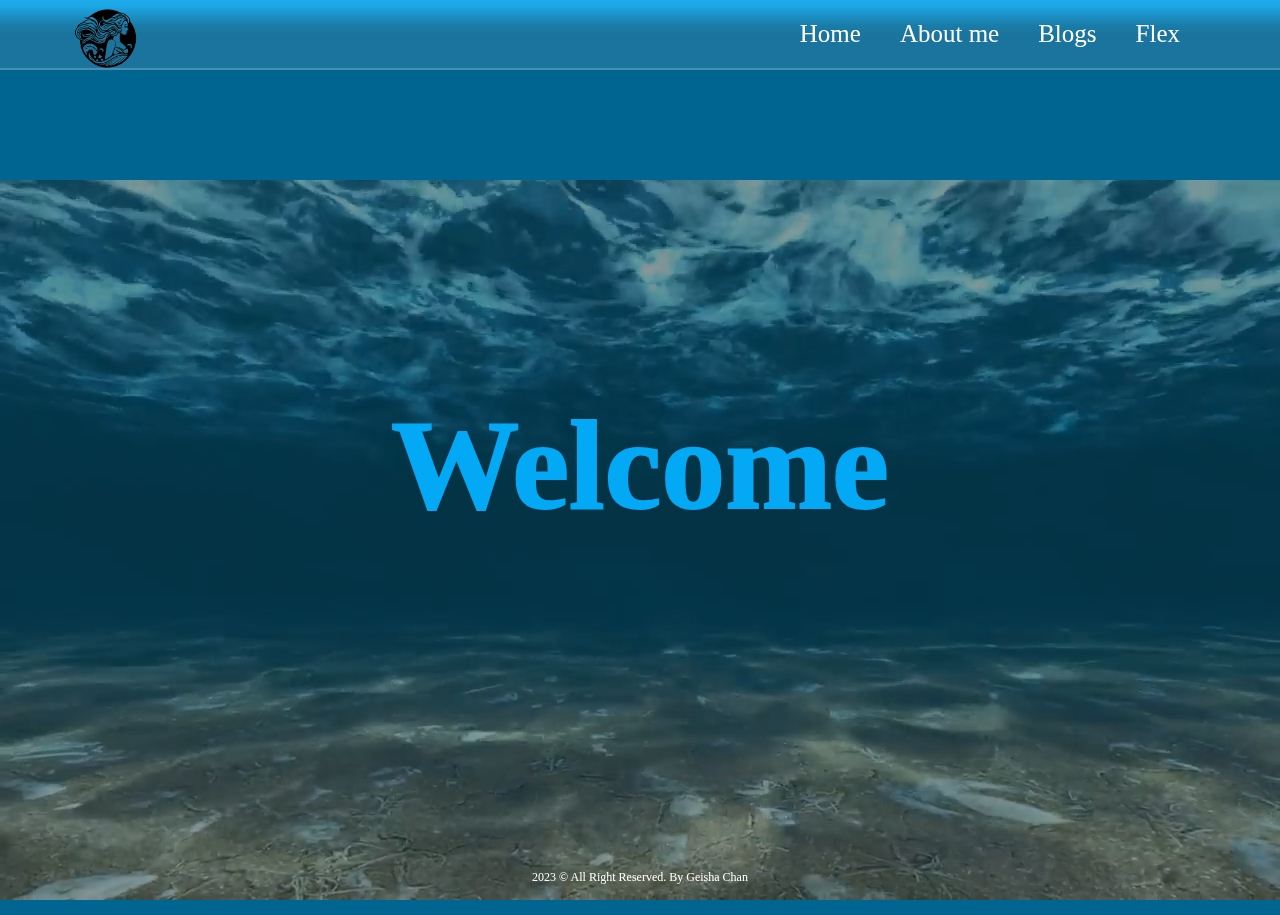
==== index.html @ 88b846e0 "Add files via upload" ====
<!DOCTYPE html>
<html lang="en">
<head>
    <meta charset="UTF-8">
    <meta name="viewport" content="width=device-width, initial-scale=1.0">
    <link rel="stylesheet" href="style.css">
    <title>Geisha</title>
</head>
<body>
    <footer class="footer">
        <div class="foot">
            <p> 2023 © All Right Reserved. By Geisha Chan</p>
        </div>
    <header class="header">
        <a href="#" class="logo"><img src="logoooo-removebg-preview.png"></a>

        <nav class="navbar">
            <a class="nav-link" href="/index.html" class="active">Home</a>
            <a class="nav-link" href="/aboutme.html">About me</a>
            <a class="nav-link" href="/blog.html">Blogs</a>
            <a class="nav-link" href="/flex.html">Flex</a>


        </nav>

    </header>
        <section class="home" id="home">
        <div class="container">
            <video autoplay loop muted plays-inline class="background-clip">
                <source src="Wave of underwater for website background video - crackcodex.mp4" type="video/mp4">
            </video>
            <div class="content">
                <h2>Welcome</h2>
                <h2>Welcome</h2>
            </div>
        </div>
</body>
</html>
---- style.css ----
*{
    padding: 0;
    margin: 0;
    box-sizing: border-box;
    font-family: 'Popins';
}

html{
    overflow: hidden;
}

body{
    background: #03a9f4;
}
.foot p{
    position: relative;
    top: 870px;
    font-size: 12px;
    text-align: center;
    color: white;
}
.container{
    width: 100%;
    height: 100vh;
    background-color: rgba(0, 0, 0, 0.4);
    display: flex;
    align-items: center;
    justify-content: center;
}

.content{
    position: relative;
    align-items: center;
    text-align: center;
}

.content h2{
    position: absolute;
    transform: translate(-50%, -50%);
    font-size: 8em;
}

.content h2:nth-child(1){
    color: transparent;
    -webkit-text-stroke: 2px #03a9f4;
}
.content h2:nth-child(2){
    color: #03a9f4;
    animation: animate 4s ease-in-out infinite;
}

@keyframes animate{
    0%,100%
    {
        clip-path: polygon(0% 45%, 15% 44%, 32% 50%, 54% 60%, 70% 61%, 84% 59%, 100% 52%, 100% 100%, 0% 100%);
    }
        50%
        {
        clip-path: polygon(0% 60%, 16% 65%, 34% 66%, 51% 62%, 67% 50%, 84% 45%, 100% 46%, 100% 100%, 0% 100%);
        }
    
}


.background-clip{
    position: absolute;
    right: 0;
    bottom: 0;
    z-index: -1;
}

@media (min-aspect-ratio:16/9){
    .background-clip{
        width: 100%;
        height: auto;
    }
}

@media (max-aspect-ratio:16/9){
    .background-clip{
        width: 100%;
        height: auto;
    }
}

.header{
    position: fixed;
    top: 0;
    left: 0;
    width: 100%;
    padding: 20px 100px;
    background: rgba(255, 255, 255, .1);
    display: flex;
    justify-content: space-between;
    align-items: center;
    backdrop-filter: blur(10px);
    border-bottom: 2px solid rgba(255, 255, 255, .2);
}

.header::before{
    content: '';
    position: absolute;
    top: 0;
    left: -100%;
    width: 100%;
    height: 100%;
    background:linear-gradient(90deg,transparent,rgba(255, 255, 255, .4),transparent);
    transition: .5s;
}

.header:hover::before{
    left: 100%;
}

.logo{
    display: flex;
    align-items: center;
    justify-content: center;
}

.logo img{
    position: absolute;
    margin-top: 8px;
    margin-left: 10px;
    width: 75px;
}

.navbar a{
    color: white;
    font-size: 25px;
    text-decoration: none;
    margin-left: 35px;
    transition: .3s;
}

.navbar a:hover{
    color: #03a9f4;
}
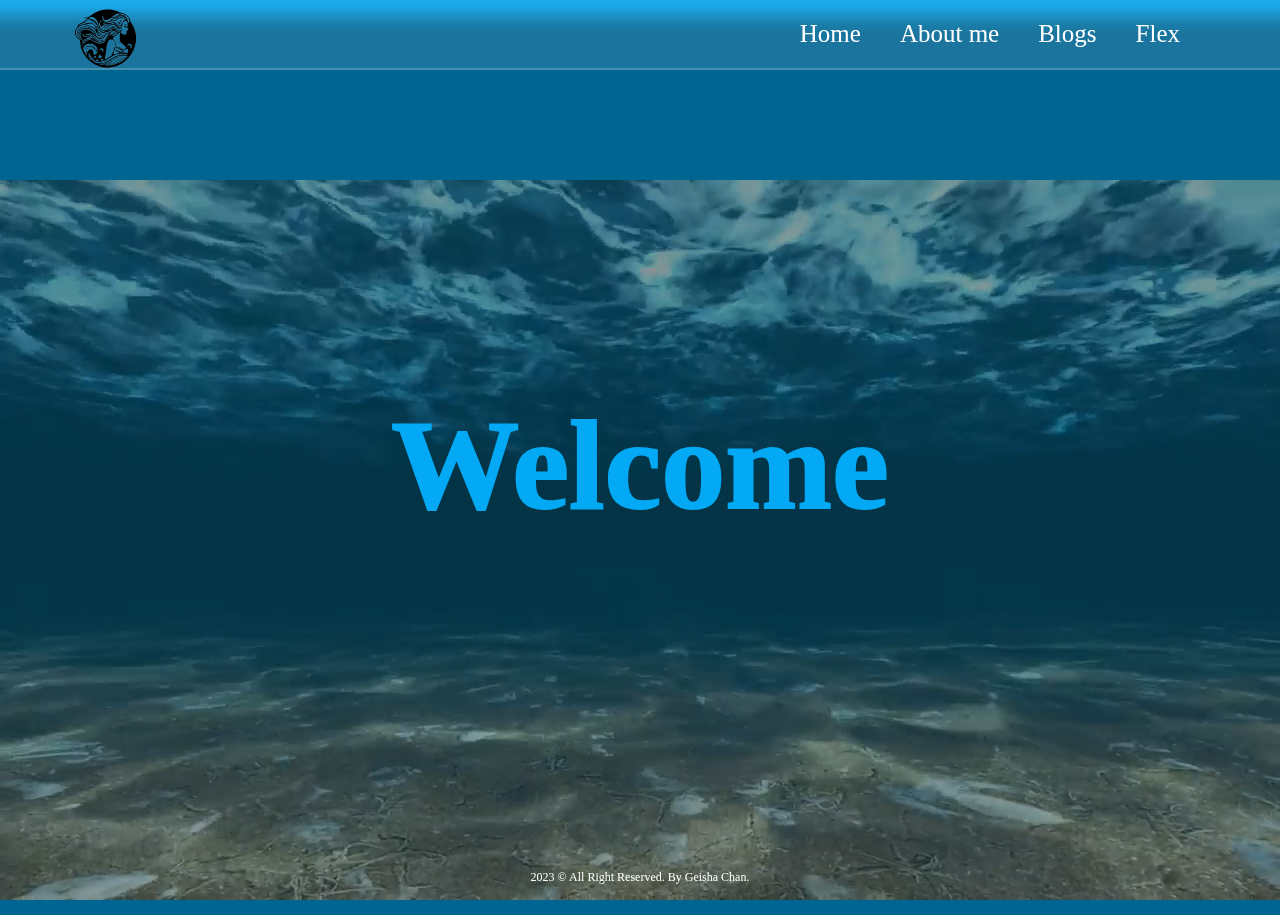
==== commit a4c5ec3c: "Add files via upload" ====
--- a/index.html
+++ b/index.html
@@ -9,16 +9,16 @@
 <body>
     <footer class="footer">
         <div class="foot">
-            <p> 2023 © All Right Reserved. By Geisha Chan</p>
+            <p> 2023 © All Right Reserved. By Geisha Chan.</p>
         </div>
     <header class="header">
         <a href="#" class="logo"><img src="logoooo-removebg-preview.png"></a>
 
         <nav class="navbar">
-            <a class="nav-link" href="/index.html" class="active">Home</a>
-            <a class="nav-link" href="/aboutme.html">About me</a>
-            <a class="nav-link" href="/blog.html">Blogs</a>
-            <a class="nav-link" href="/flex.html">Flex</a>
+            <a class="nav-link" href="./index.html" class="active">Home</a>
+            <a class="nav-link" href="./aboutme.html">About me</a>
+            <a class="nav-link" href="./blog.html">Blogs</a>
+            <a class="nav-link" href="./flex.html">Flex</a>
 
 
         </nav>
